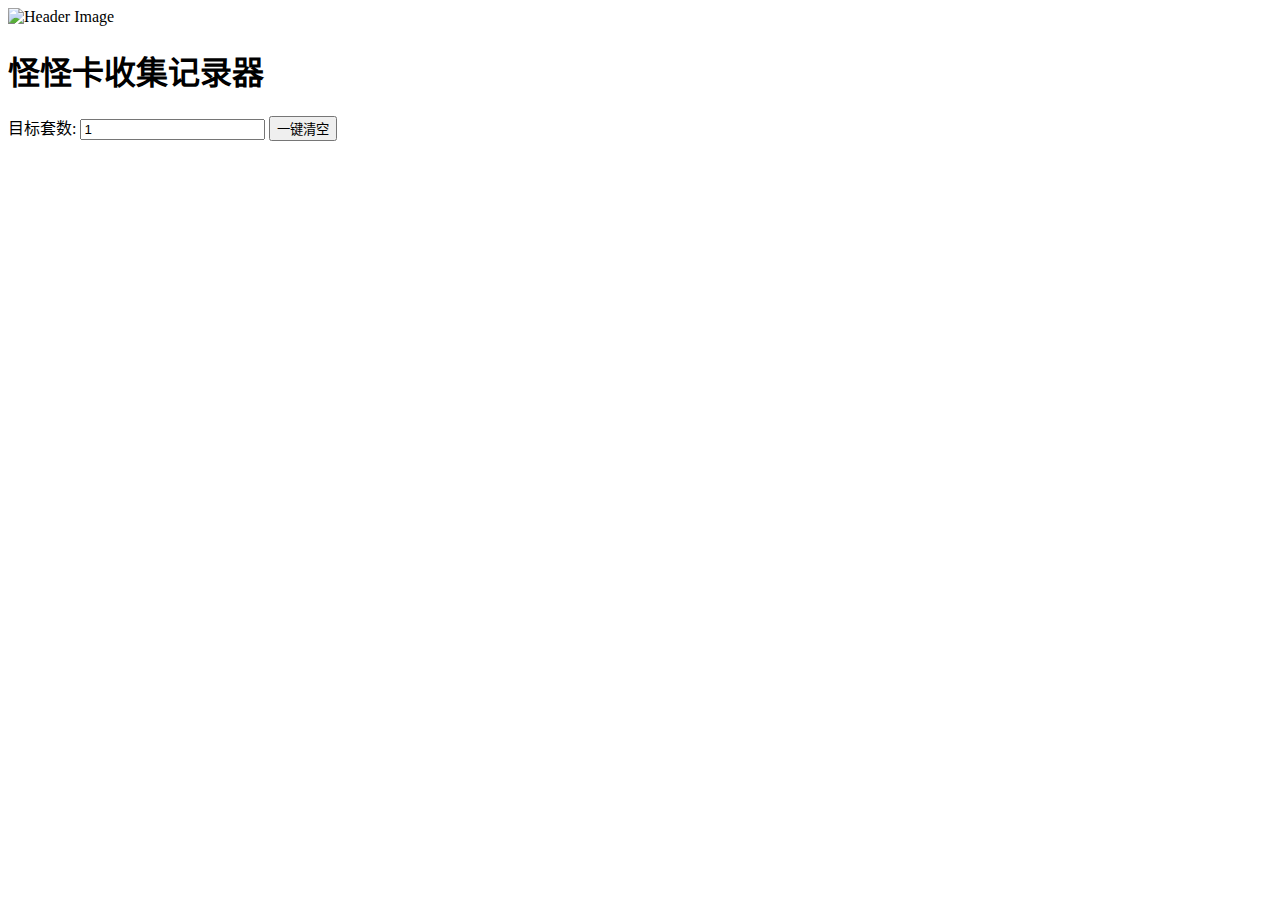
==== index.html @ e4d4e8dc "怪怪卡" ====
<!DOCTYPE html>
<html lang="zh-CN">
<head>
<meta charset="UTF-8">
<meta name="viewport" content="width=device-width, initial-scale=1.0">
<title>怪怪卡收集记录器</title>
<link rel="icon" href="images/favicon.ico" type="image/x-icon">
<link rel="stylesheet" href="styles.css">
<link rel="preconnect" href="https://fonts.googleapis.com">
<link rel="preconnect" href="https://fonts.gstatic.com" crossorigin>
<link href="https://fonts.googleapis.com/css2?family=Raleway&family=ZCOOL+KuaiLe&family=ZCOOL+XiaoWei&display=swap" rel="stylesheet">
<script src="script.js"></script>
</head>
<body>

<header>
  <img src="images/header.png" alt="Header Image" id="headerImage"/>
  <h1>怪怪卡收集记录器</h1>
  <div id="completedCategoriesCount"></div>
</header>

<div id="top">
  <label for="targetSets">目标套数:</label>
  <input type="number" id="targetSets" value="1">
  <button id="clearAll">一键清空</button>
</div>

<div id="categories">
  <!-- 类别和卡牌的具体内容将通过JavaScript动态生成 -->
</div>

<button id="backToTop" title="Go to top" style="display: none; position: fixed; bottom: 20px; right: 20px; z-index: 99; font-size: 18px; border: none; outline: none; background-color: #333; color: white; cursor: pointer; padding: 15px; border-radius: 4px;">Top</button>

</body>
</html>
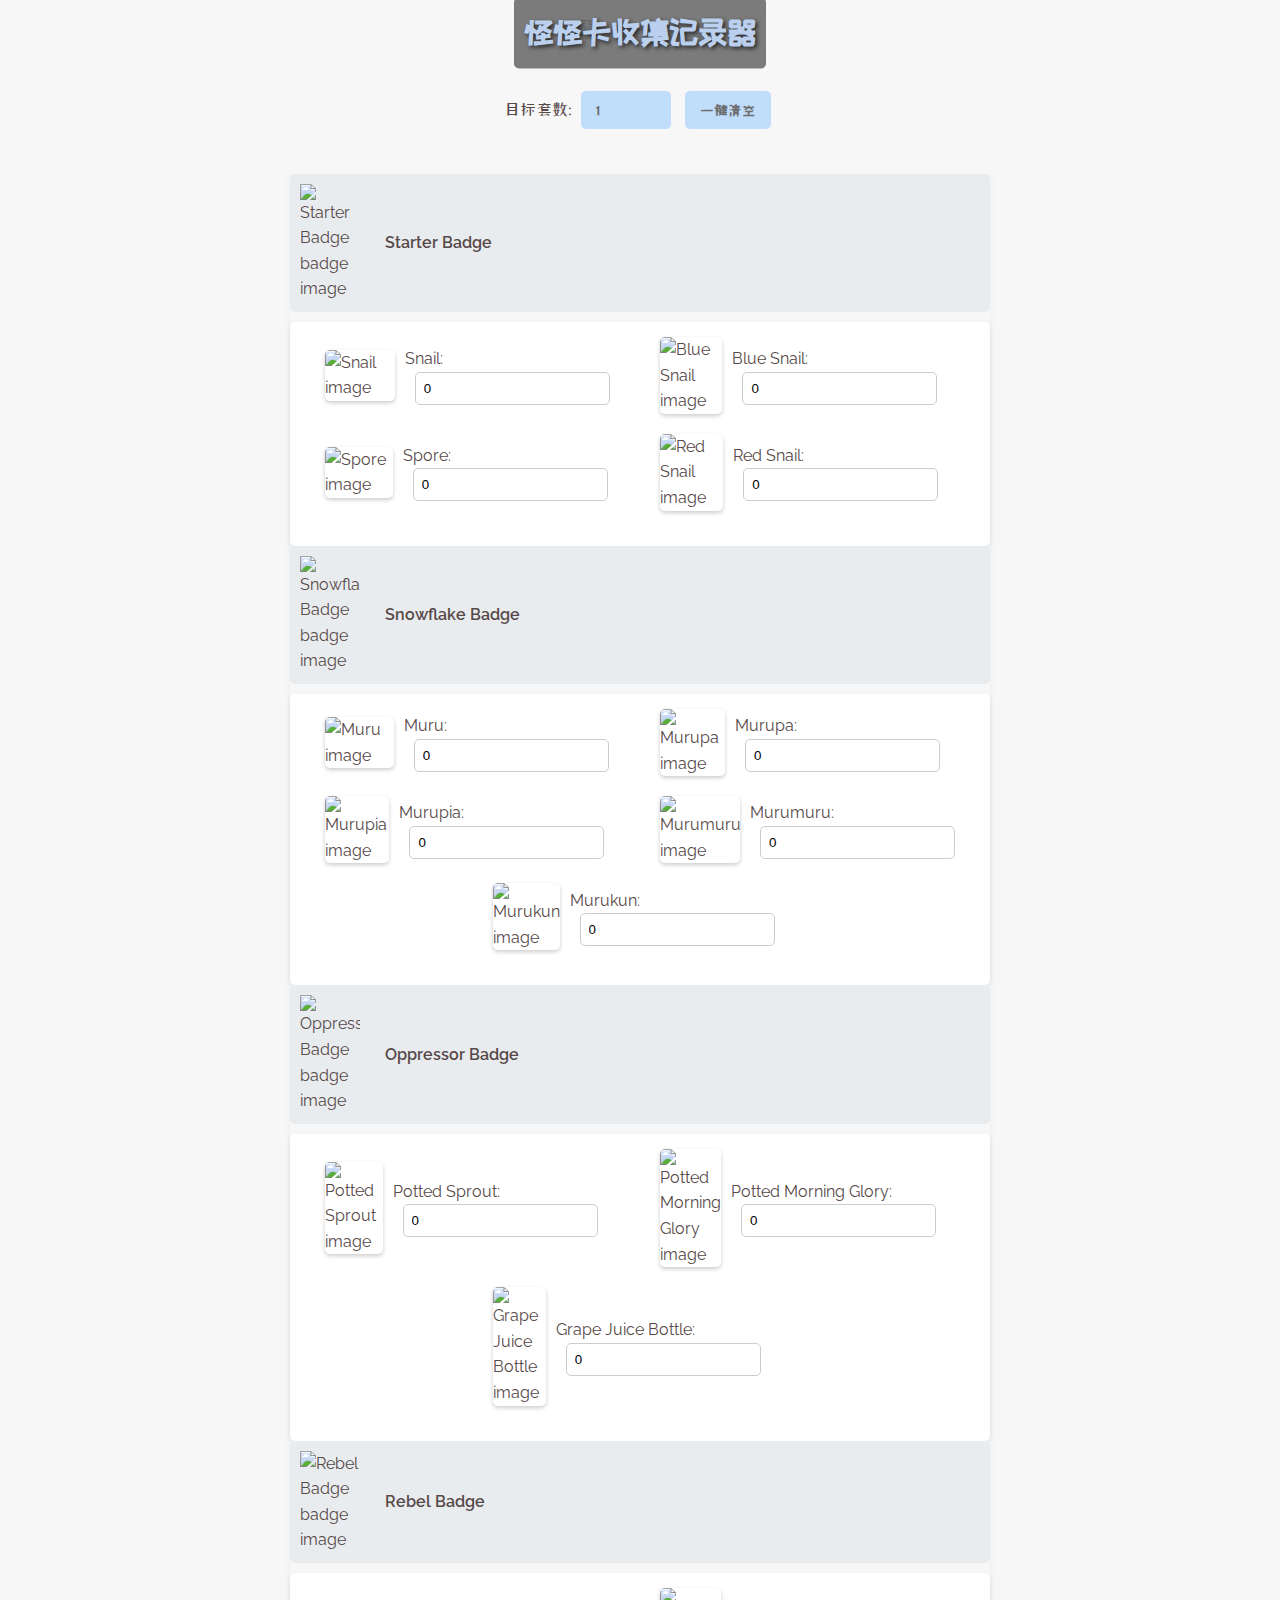
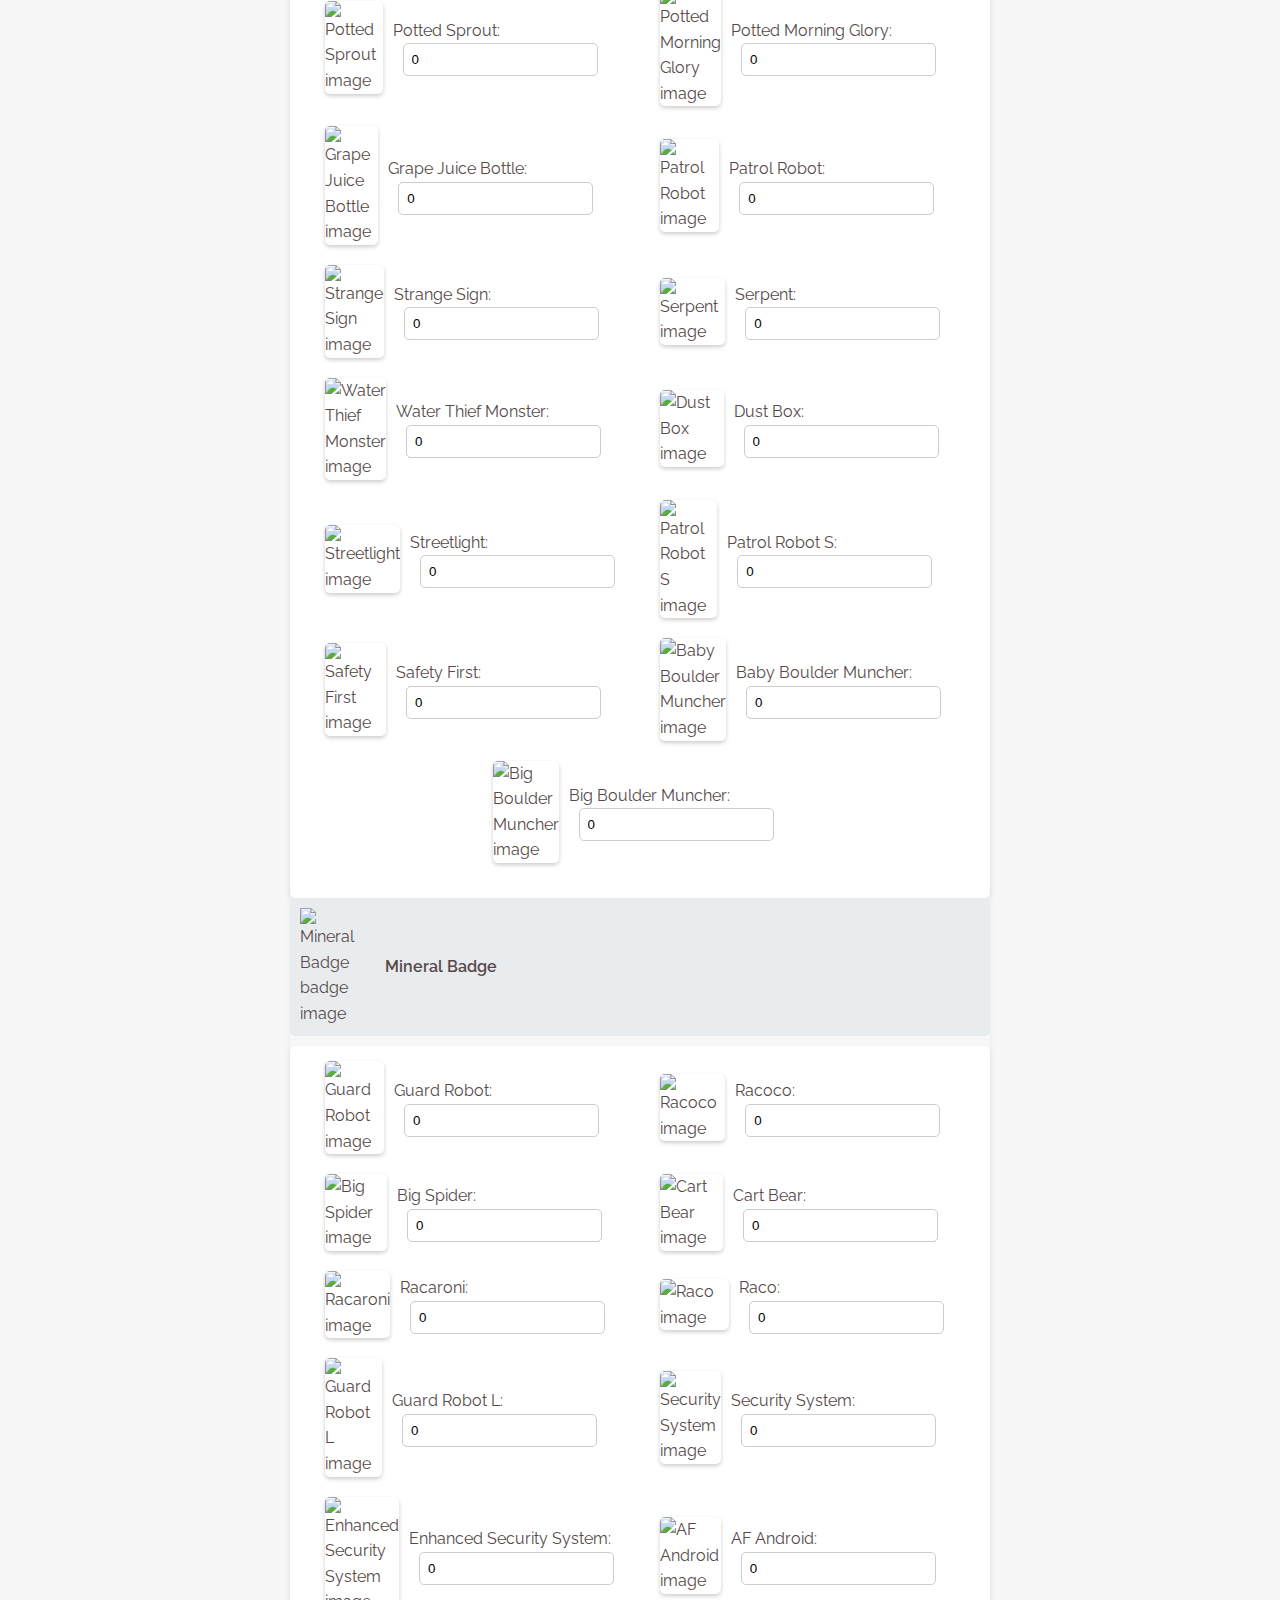
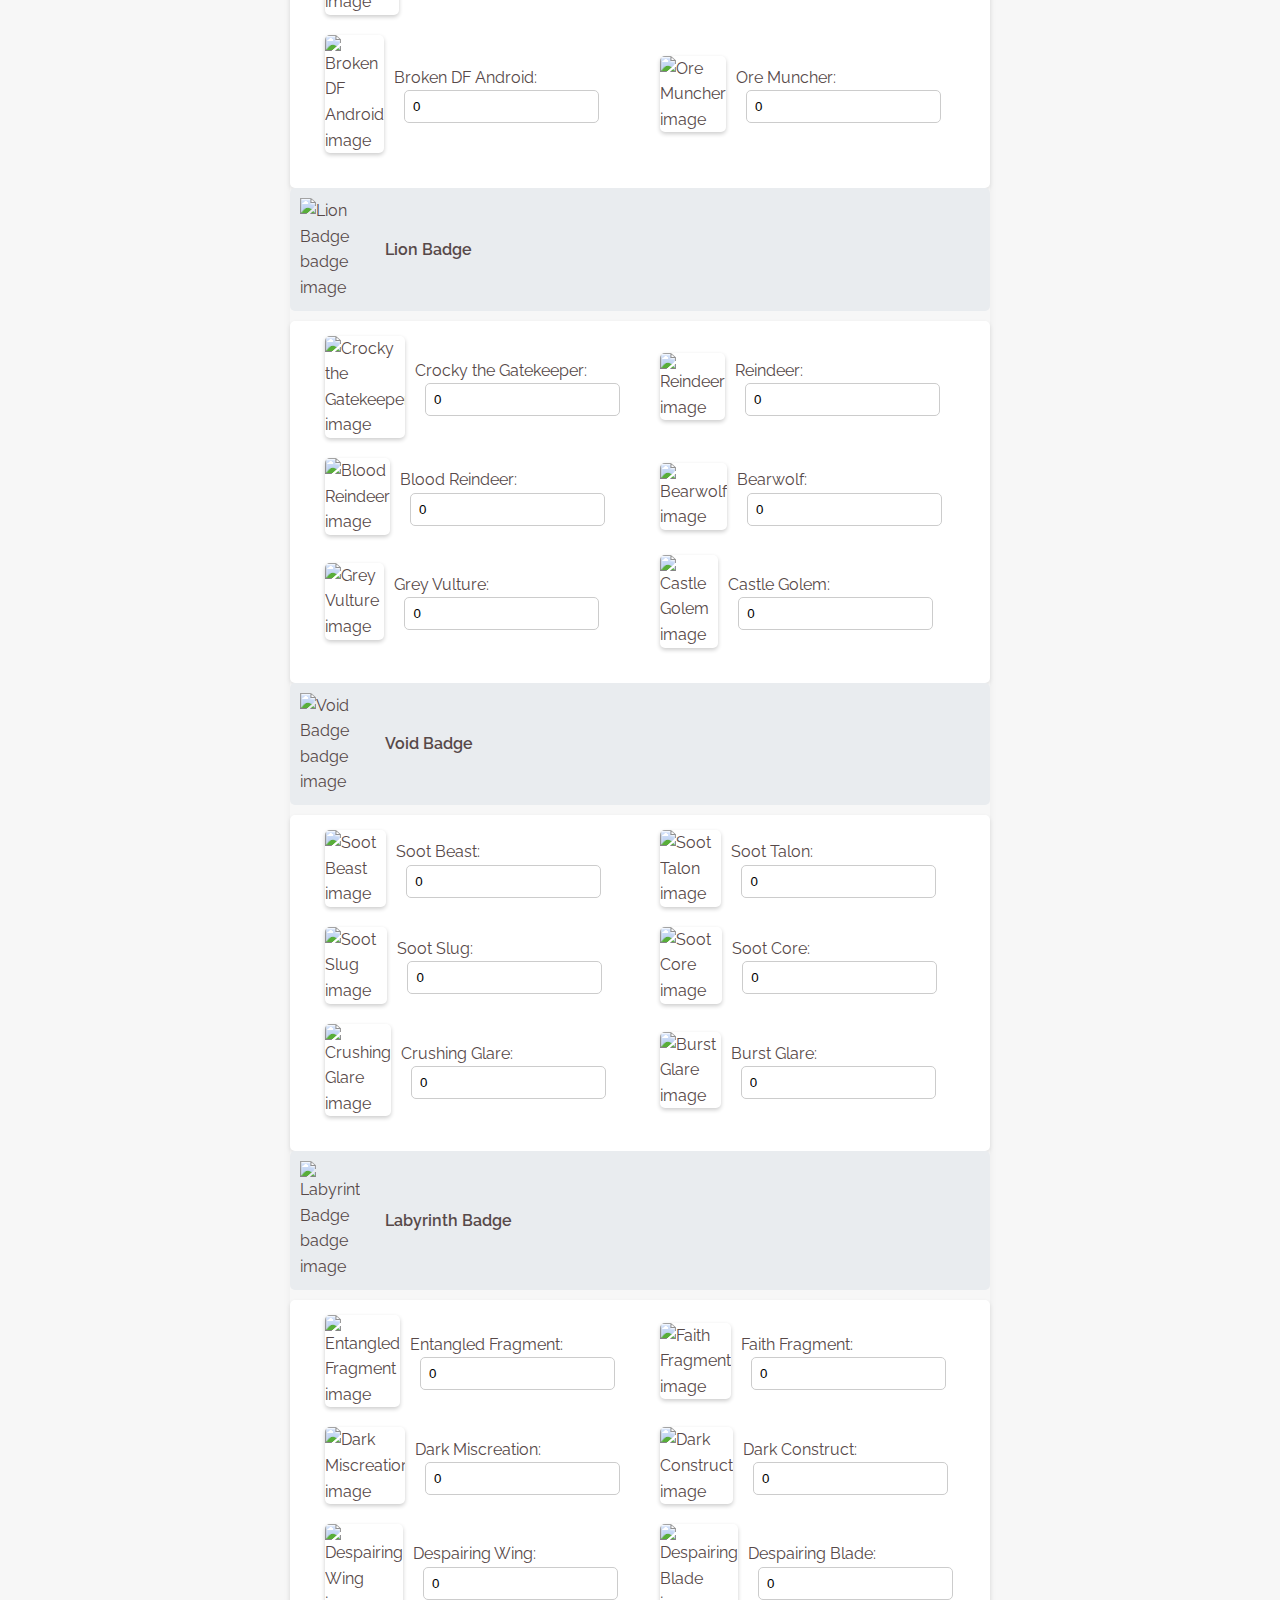
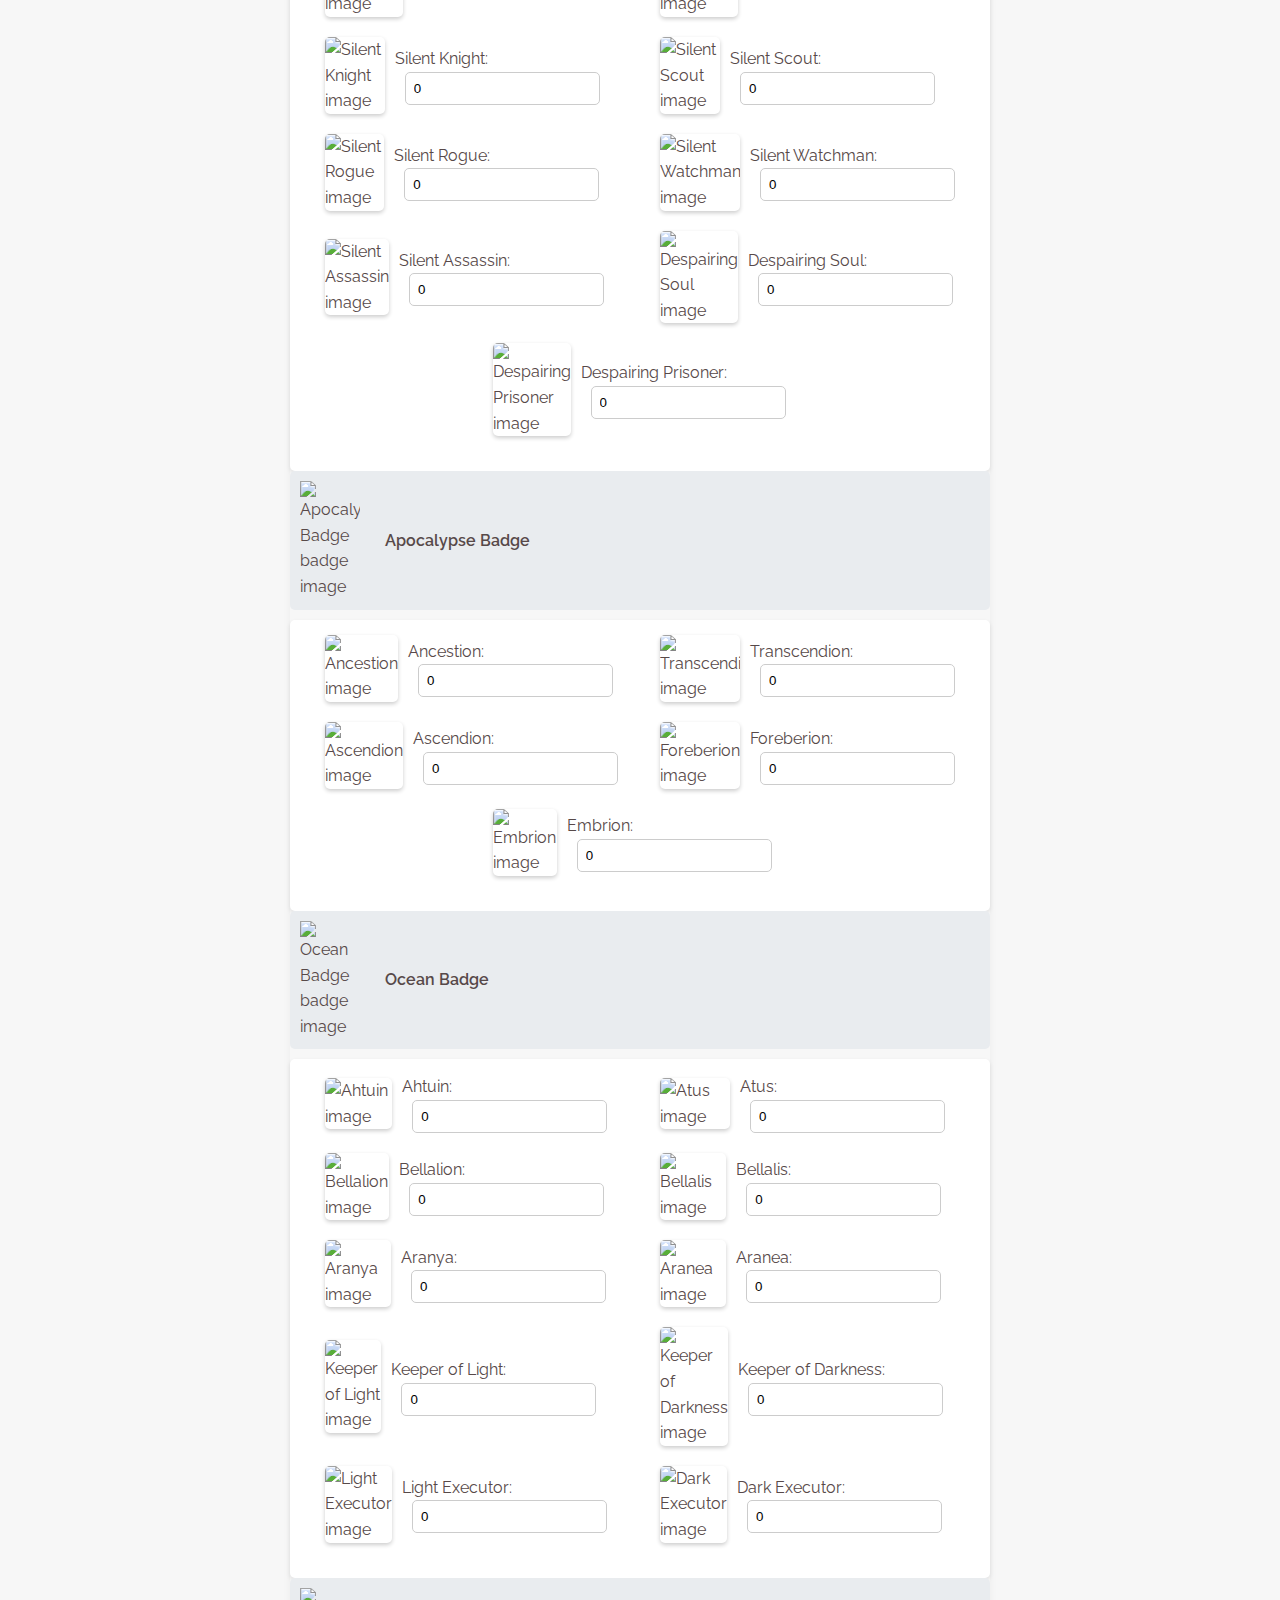
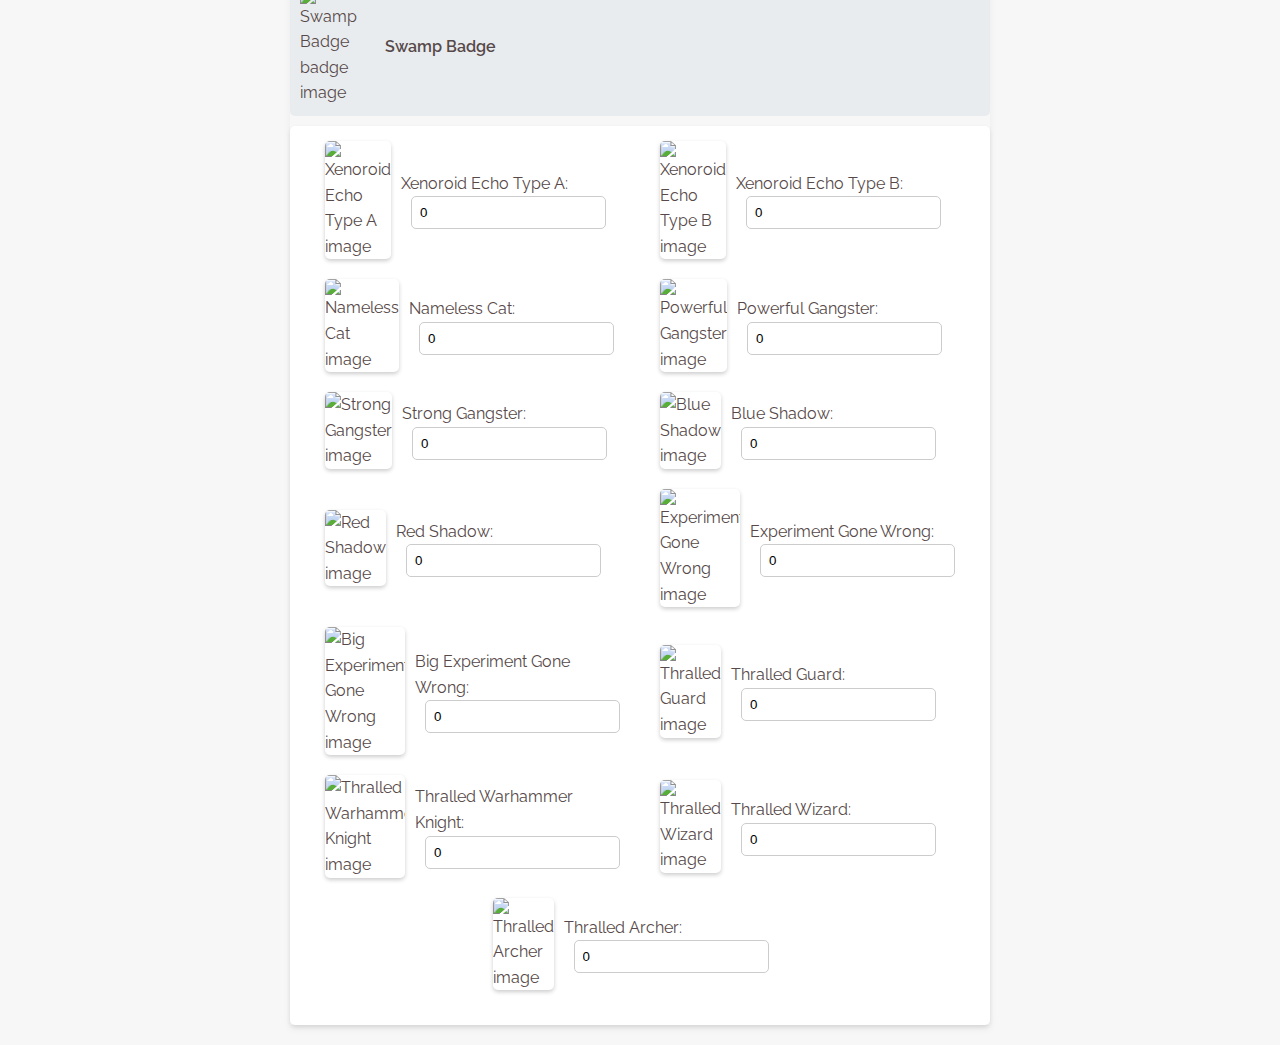
==== commit f4bd16c4: "怪怪卡" ====
--- a/index.html
+++ b/index.html
@@ -26,10 +26,9 @@
 </div>
 
 <div id="categories">
-  <!-- 类别和卡牌的具体内容将通过JavaScript动态生成 -->
 </div>
 
-<button id="backToTop" title="Go to top" style="display: none; position: fixed; bottom: 20px; right: 20px; z-index: 99; font-size: 18px; border: none; outline: none; background-color: #333; color: white; cursor: pointer; padding: 15px; border-radius: 4px;">Top</button>
+<button id="backToTop" title="Go to top"></button>
 
 </body>
 </html>--- a/styles.css
+++ b/styles.css
@@ -0,0 +1,264 @@
+header {
+  position: relative;
+  text-align: center;
+  color: rgb(186, 208, 238);
+  max-width: 700px;
+  margin: 0 auto;
+}
+
+#headerImage {
+  width: 100%;
+  height: auto;
+  opacity: 0.5; /* 设置透明度 */
+}
+
+header h1 {
+  font-family: 'ZCOOL KuaiLe', sans-serif;
+  position: absolute;
+  top: 50%;
+  left: 50%;
+  transform: translate(-50%, -50%);
+  margin: 0;
+  font-size: 2em; /* 根据视口宽度动态调整字体大小 */
+  z-index: 2; /* 确保文本显示在图片之上 */
+  text-shadow: 2px 2px 4px rgba(0, 0, 0, 0.7); /* 添加黑色阴影以提高对比度 */
+  background-color: rgba(0, 0, 0, 0.5); /* 添加半透明黑色背景 */
+  padding: 10px; /* 为了更好看，增加一些内边距 */
+  border-radius: 5px; /* 如果你喜欢圆角效果 */
+}
+
+#completedCategoriesCount {
+  position: absolute;
+  top: 70%; /* 根据需要调整位置 */
+  left: 50%;
+  transform: translateX(-50%);
+  font-size: 1.2em;
+  z-index: 2; /* 确保文本显示在图片之上 */
+}
+
+/* 添加全局字体和背景色 */
+body {
+  font-family: 'Raleway', sans-serif;
+  background-color: #f7f7f7;
+  color: #574949;
+  line-height: 1.6;
+  padding: 20px;
+  margin: 0; /* 移除默认的边距 */
+  transition: background-color 0.3s ease; /* 背景颜色变换平滑过渡 */
+}
+  
+#top {
+  font-family: 'ZCOOL XiaoWei', sans-serif;
+  max-width: 600px;
+  margin: 20px auto; /* 增加顶部和底部的间距 */
+  width: 100%; /* 确保在移动设备上宽度自适应 */
+  padding: 10px 5%; /* 在小屏幕上减小侧边内边距 */
+  text-align: center; /* 居中标题文本 */
+}
+
+/* 设定内容区域样式 */
+#categories {
+  max-width: 700px;
+  margin: 0 auto;
+  box-shadow: 0 4px 8px rgba(0, 0, 0, 0.05); /* 给整个分类添加轻微阴影 */
+}
+
+/* 类别标题样式 */
+.category-name {
+  cursor: pointer;
+  font-weight: 600; /* 使用更粗的字体权重 */
+  background-color: #e9ecef;
+  border-radius: 5px;
+  padding: 15px 10px; /* 增加填充以使标题更具点击感 */
+  margin: 10px 0; /* 为类别标题添加间距 */
+  display: block; /* 使其成为块级元素，便于点击 */
+  transition: background-color 0.3s ease, box-shadow 0.3s ease;
+}
+  
+.category-name:hover {
+  background-color: #d1dbe5;
+  box-shadow: 0 2px 4px rgba(0, 0, 0, 0.15); /* 鼠标悬停时增加阴影 */
+}
+  
+/* 卡牌容器样式 */
+.cards-container {
+  margin-top: 10px;
+  padding: 15px; /* 增加填充以使卡牌更具空间感 */
+  background-color: #fff;
+  border-radius: 5px;
+  box-shadow: 0 2px 4px rgba(0, 0, 0, 0.1);
+  display: flex;
+  flex-wrap: wrap;
+  justify-content: space-around;
+  overflow: hidden; /* 隐藏超出容器的部分，与折叠动画协同工作 */
+  transition: max-height 0.5s ease, padding 0.5s ease; /* 添加一个过渡效果，以平滑地展开和折叠 */
+}
+  
+/* 卡牌样式 */
+.card {
+  flex-basis: calc(40% - 10px); /* 调整卡片的基础大小以添加更多间隔 */
+  display: flex;
+  align-items: center;
+  margin-bottom: 20px; /* 增加卡片之间的距离 */
+  transition: transform 0.3s ease, box-shadow 0.3s ease;
+}
+
+.card:hover {
+  transform: translateY(-5px); /* 增加悬停时上移的距离 */
+  box-shadow: 0 5px 10px rgba(0, 0, 0, 0.2); /* 增加悬停时的阴影 */
+}
+  
+/* 卡牌图片样式 */
+.card-image {
+  width: 80px;
+  height: auto;
+  margin-right: 15px; /* 增加图片与文字的间隔 */
+  border-radius: 5px;
+  box-shadow: 0 3px 6px rgba(0, 0, 0, 0.16); /* 给图片添加更深的阴影以增加立体感 */
+  transition: all 0.3s ease;
+}
+  
+.card-image {
+  width: 80px;
+  height: auto;
+  margin-right: 10px;
+  border-radius: 5px;
+  box-shadow: 0 2px 4px rgba(0, 0, 0, 0.2);
+}
+  
+/* 输入框样式 */
+input[type=number] {
+  padding: 8px; /* 增加填充以提高触摸友好性 */
+  border: 1px solid #ccc;
+  border-radius: 5px; /* 圆角风格 */
+  margin-left: 10px; /* 增加间距，使得设计不那么拥挤 */
+  width: auto; /* 输入框的宽度自动根据内容调整 */
+  transition: border-color 0.3s ease; /* 平滑的边框颜色过渡 */
+}
+
+input[type=number]:focus {
+  border-color: #007bff; /* 输入框聚焦时的边框颜色 */
+  box-shadow: 0 0 0 2px rgba(0,123,255,0.25); /* 聚焦时添加阴影 */
+  outline: none; /* 移除焦点的默认轮廓 */
+}
+
+/* 目标套数输入框和清空按钮样式 */
+#targetSets, #clearAll {
+  font-family: 'ZCOOL XiaoWei', sans-serif;
+  padding: 12px 15px; /* 增加填充以改善触感 */
+  margin: 15px 5px;
+  border: none;
+  border-radius: 5px;
+  background-color: #c0ddfc; /* 更鲜明的按钮颜色 */
+  color: #6d6d6d; /* 文字颜色为白色 */
+  font-weight: bold; /* 文字加粗 */
+  cursor: pointer;
+  transition: background-color 0.3s ease;
+}
+
+#targetSets {
+  width: 60px;
+}
+
+#targetSets:hover, #clearAll:hover {
+  background-color: #3f89d8; /* 鼠标悬停时的按钮颜色 */
+  box-shadow: 0 2px 4px rgba(0,0,0,0.2); /* 添加悬停时的阴影 */
+}
+
+#clearAll:hover {
+  background-color: #3f89d8;
+}
+
+/* 当类别折叠时修改类别名称样式 */
+.category-name.collapsed {
+  background-color: #ced4da;
+  box-shadow: none; /* 折叠时移除阴影 */
+}
+
+/* Category header styles */
+.category-header {
+  display: flex;
+  align-items: center;
+  cursor: pointer;
+  background-color: #e9ecef;
+  padding: 10px;
+  margin-bottom: 5px;
+  border-radius: 5px;
+  transition: background-color 0.3s ease;
+  position: relative; /* 添加相对定位 */
+}
+
+  
+.category-header:hover {
+  background-color: #dde1e4;
+}
+
+.category-image {
+  width: 60px; /* 图片大小适配 */
+  height: auto;
+  margin-right: 15px; /* 图片和文本之间的间隔 */
+}
+
+.card-completed {
+  background-color: #c9f7a7; /* 完成状态的背景色 */
+  box-shadow: 0 2px 4px rgba(0, 0, 0, 0.2); /* 完成状态添加阴影 */
+}
+
+html {
+  scroll-behavior: smooth;
+}
+
+.category-completed::after {
+  content: ''; /* 通常这里是空字符串，因为我们将使用背景图像 */
+  display: block;
+  position: absolute; /* 使用绝对定位 */
+  right: 10px; /* 右边距10px */
+  top: 50%; /* 顶部50%以垂直居中 */
+  transform: translateY(-50%); /* 向上移动50%的自身高度以完全居中 */
+  width: 20px; /* 对号的宽度 */
+  height: 20px; /* 对号的高度 */
+  background-image: url('images/Completed.png'); /* 使用背景图像 */
+  background-size: contain; /* 保持背景图像内容的宽高比 */
+  background-repeat: no-repeat; /* 背景不重复 */
+  background-position: center; /* 背景位置居中 */
+}
+
+@media (max-width: 768px) {
+  .card {
+    flex-basis: 100%; /* 在小屏幕上卡片占据全部宽度 */
+  }
+
+  #header, #categories {
+      max-width: 95%; /* 为了更好的屏幕适配，减少最大宽度 */
+  }
+}
+
+@media (max-width: 768px) {
+  header h1 {
+    font-size: 5vmin; /* 较小屏幕上使用较小的字体大小 */
+  }
+}
+
+@media (max-width: 480px) {
+  header h1 {
+    font-size: 1.5em; /* 较小屏幕上使用更小的字体大小 */
+  }
+}
+
+#backToTop {
+  display: none; /* Hidden by default */
+  position: fixed; /* Fixed/sticky position */
+  bottom: 20px; /* Place the button at the bottom of the page */
+  right: 20px; /* Place the button 20px from the right */
+  z-index: 99; /* Make sure it does not overlap */
+  border: none; /* Remove borders */
+  outline: none; /* Remove outline */
+  background-color: transparent; /* Make background transparent */
+  background-image: url('images/top-arrow.png'); /* Set the background image */
+  background-repeat: no-repeat; /* Do not repeat the image */
+  background-size: contain; /* Make the image fit the button size */
+  cursor: pointer; /* Add a mouse pointer on hover */
+  width: 100px; /* Width of the button */
+  height: 100px; /* Height of the button */
+  padding: 0; /* No padding */
+}